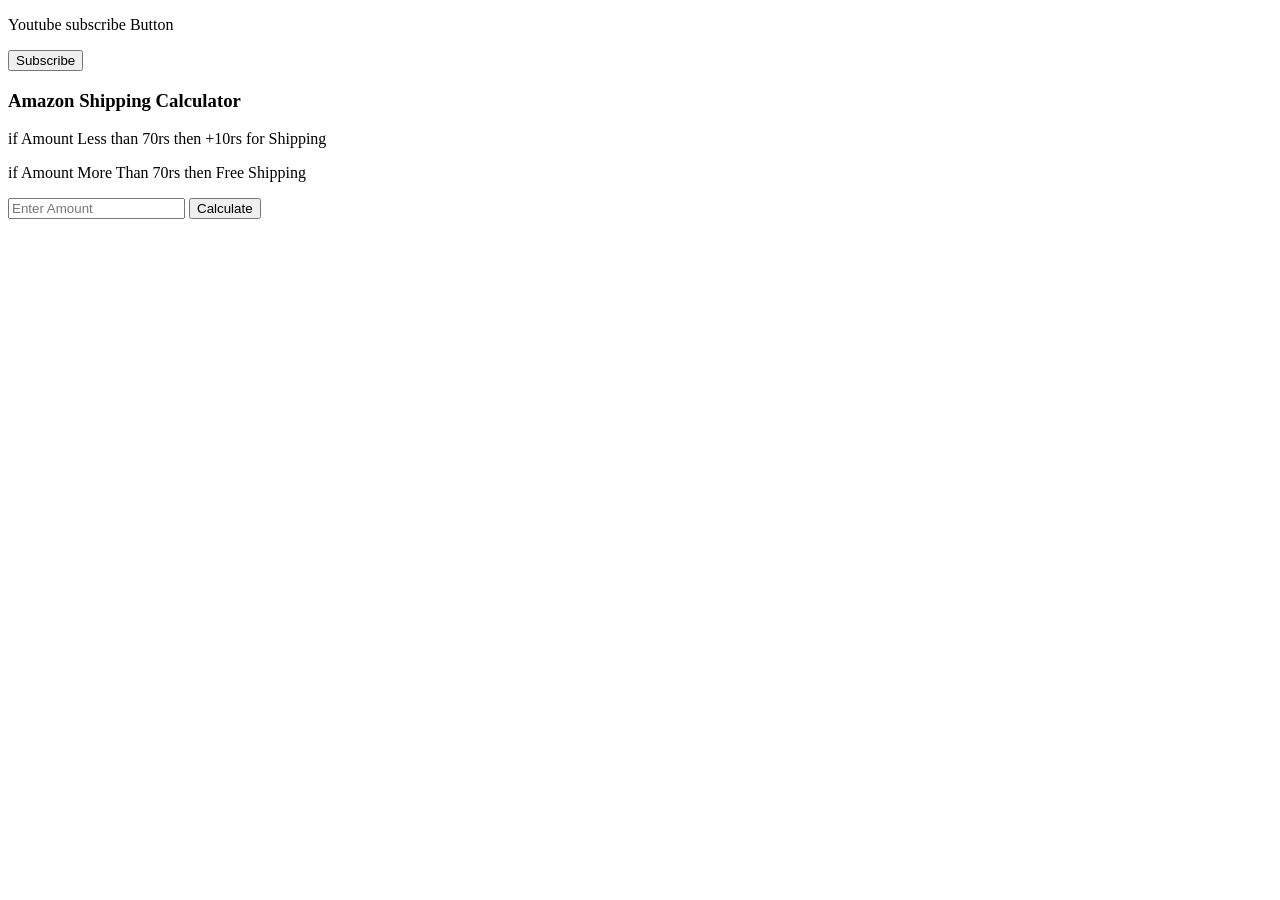
==== DOM-Project.html @ 02f2f0fe "Day 04 : Updated DOM in js , Updated Rock Paper Sissor Game" ====
<!doctype html>
<html lang="en">
    <head>
        <meta charset="UTF-8" />
        <meta name="viewport" content="width=device-width, initial-scale=1.0" />
        <title>DOM Project</title>
    </head>
    <body>
        <p>Youtube subscribe Button</p>
        <button class="sub-btn" onclick="sub()">Subscribe</button>

        <h3>Amazon Shipping Calculator</h3>

        <p>if Amount Less than 70rs then +10rs for Shipping</p>

        <p>if Amount More Than 70rs then Free Shipping</p>

        <input
            class="inp"
            type="text"
            placeholder="Enter Amount"
            onkeydown="enter(event)"
        />
        <button class="cal-btn" onclick="totalCost()">Calculate</button>
        <p class="cost"></p>

        <script>
            function sub() {
                let subBtn = document.querySelector(".sub-btn");

                if (subBtn.innerText === "Subscribe") {
                    subBtn.innerHTML = "Subscribed";
                } else {
                    subBtn.innerHTML = "Scuscribe";
                }
            }

            function totalCost() {
                const cost = Number(document.querySelector(".inp").value);

                if (cost < 70) {
                    document.querySelector(".cost").innerHTML =
                        `The Total Cost is : Rs.${cost + 10}`;
                } else {
                    document.querySelector(".cost").innerHTML =
                        `The Total Cost is : Rs.${cost}`;
                }
            }

            function enter(event) {
                if (event.key === "Enter") {
                    totalCost();
                }
            }
        </script>
    </body>
</html>
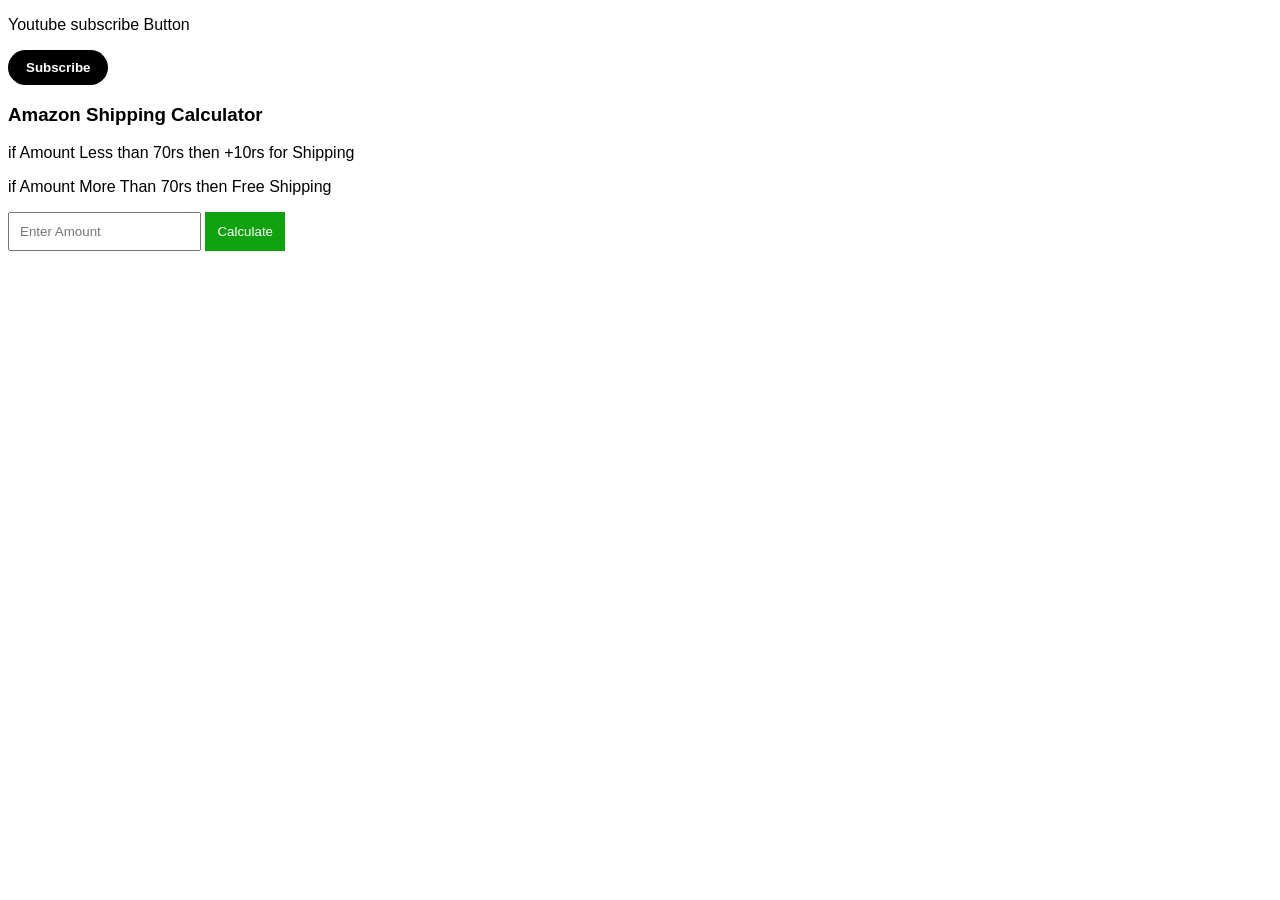
==== commit 8419ef51: "Updated DOM Project" ====
--- a/DOM-Project.html
+++ b/DOM-Project.html
@@ -4,6 +4,35 @@
         <meta charset="UTF-8" />
         <meta name="viewport" content="width=device-width, initial-scale=1.0" />
         <title>DOM Project</title>
+        <style>
+            body {
+                font-family: Arial, Helvetica, sans-serif;
+            }
+            .sub-btn {
+                color: white;
+                padding: 10px 18px;
+                background-color: black;
+                font-weight: bolder;
+                border: none;
+                border-radius: 50px;
+            }
+
+            .subs {
+                background-color: rgb(240, 239, 239);
+                color: black;
+            }
+
+            .inp {
+                padding: 10px;
+            }
+
+            .cal-btn {
+                padding: 12px;
+                border: none;
+                background-color: rgb(15, 161, 15);
+                color: white;
+            }
+        </style>
     </head>
     <body>
         <p>Youtube subscribe Button</p>
@@ -30,8 +59,10 @@
 
                 if (subBtn.innerText === "Subscribe") {
                     subBtn.innerHTML = "Subscribed";
+                    subBtn.classList.add("subs");
                 } else {
-                    subBtn.innerHTML = "Scuscribe";
+                    subBtn.innerHTML = "Subscribe";
+                    subBtn.classList.remove("subs");
                 }
             }
 
